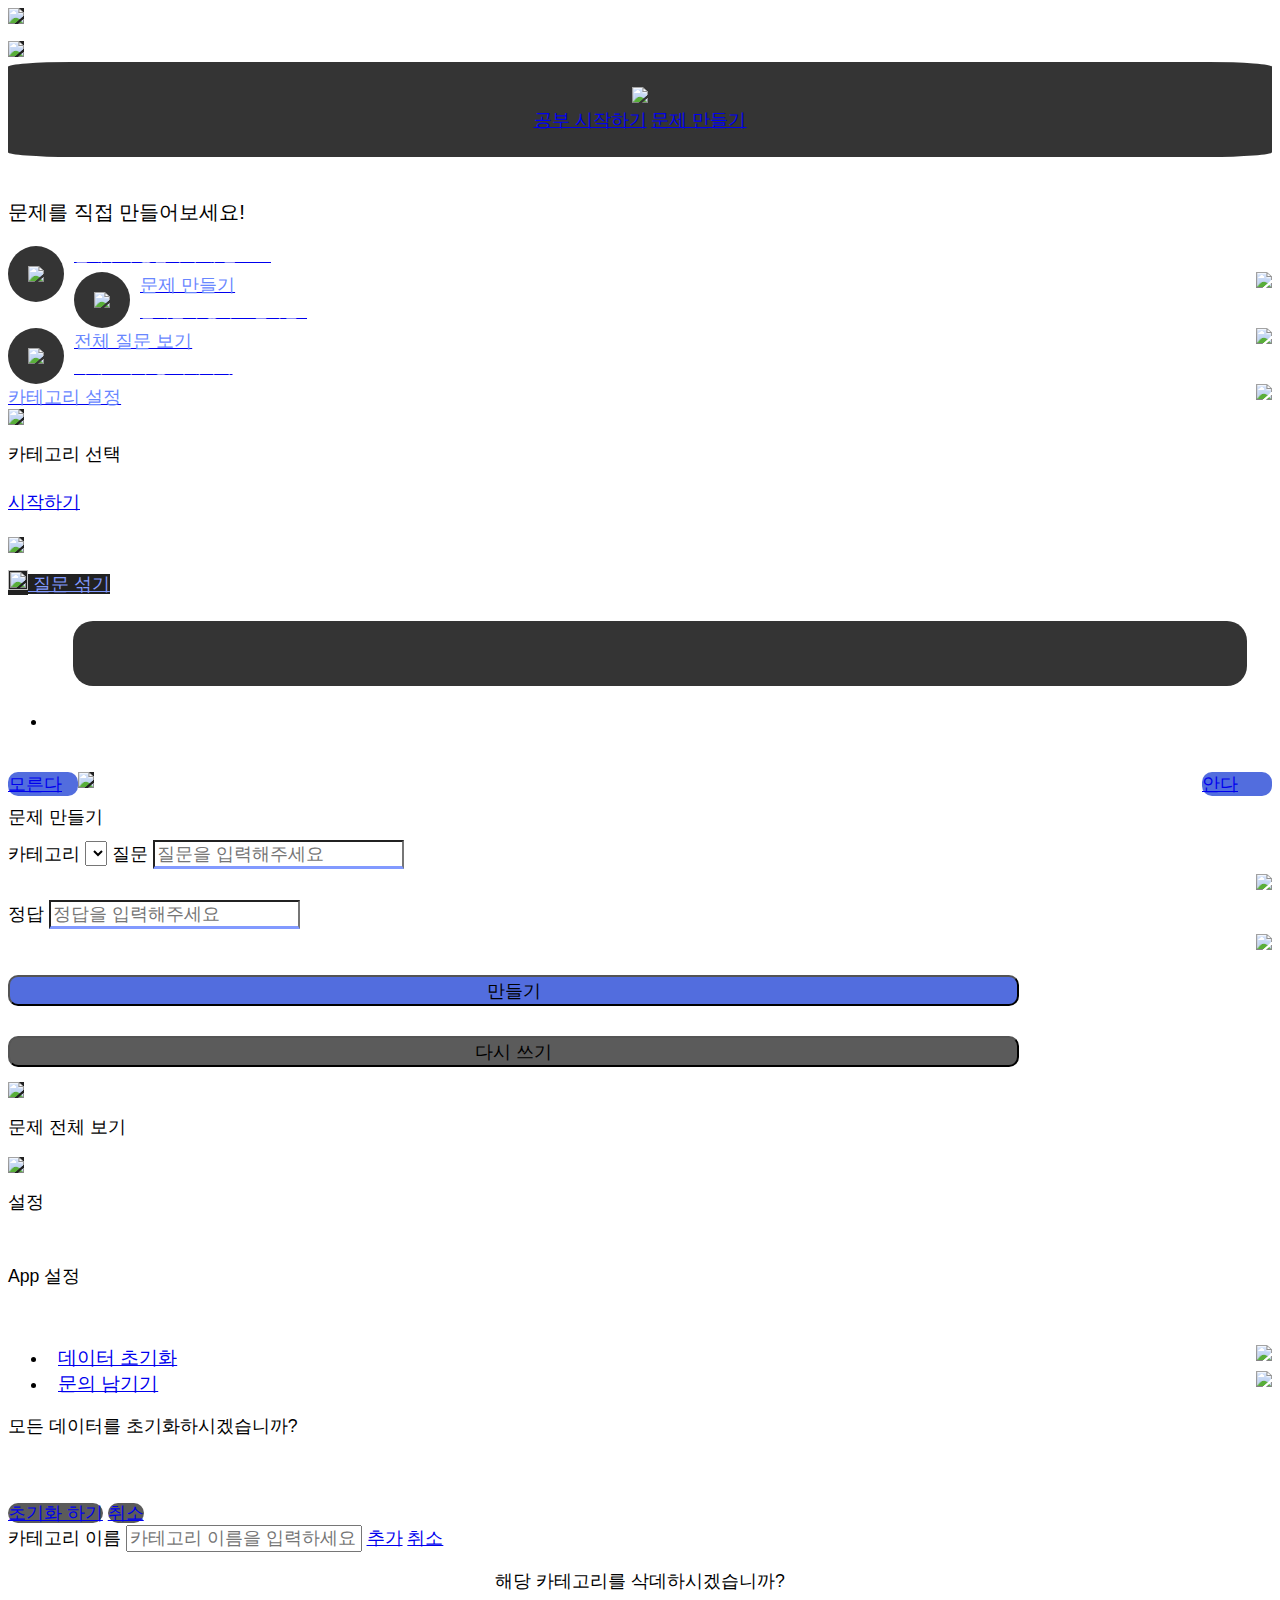
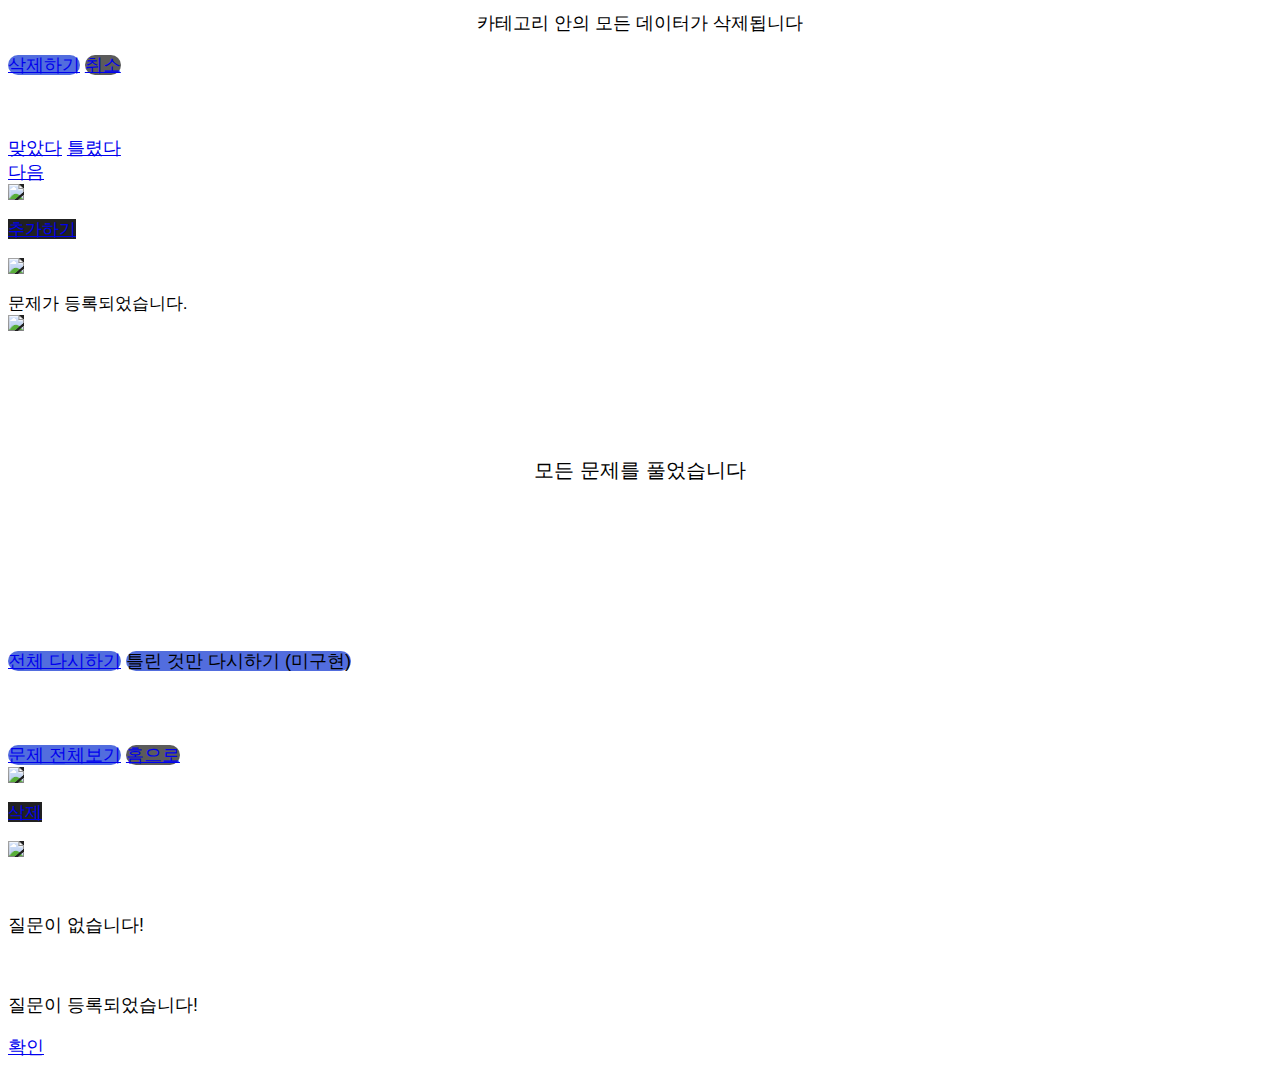
==== src/index.html @ 93b732ef "STYLE: make button in creating question fixed" ====
<!DOCTYPE html>
<html>
    <head>
        <meta charset="utf-8">
        <meta http-equiv="X-UA-Compatible" content="IE=edge">
        <meta name="viewport" content="width=device-width, initial-scale=1.0">
        <title>암기왕</title>

        <link rel="shortcut icon" href="#">
        <link rel="stylesheet" href="./css/jquery.mobile-1.4.5.css"/>
        <link rel="stylesheet" href="./css/amgiking.css">
        <script src="./js/jquery-1.11.1.min.js"></script>
        <script src="./js/jquery.mobile-1.4.5.js"></script>
        <script src="./js/amgiking_dbHandle.js"></script>
        <script>
           document.addEventListener("DOMContentLoaded", function() {
               openDB();
               init();
               initVariables();
               createQuestionTable();
               createCategoryTable();
               insertDefaultRowInCategoryTable();
               putCntToMainPage();

               $('#btn-add-question').click(function() {
                   let result = insertQuestion();
               });
               $('.to-page-study').click(function() {
                   radioCurrentCategory();
                   getQuestion();
               });
               $('.to-page-add').click(function() {
                   clearInputQuestion();
                   selectCategoryList()
                   
               });
               $('.to-page-list').click(function() {
                   getQuestionList();
               })
               $('.to-page-set-category').click(function() {
                   editCategoryList();
               })
               $('.response-answer').click(function() {
                   addAnswerToDialog(this.id);
               });
               $('.response-next').click(function() {
                   nextQuestion();
               });
               $('#shuffle').click(function() {
                   shuffleRemainQuestions();
               });
               $('.delete-databases').click(function() {
                   deleteAllDatabases();
                   createQuestionTable();
               });
               $('.show-category').click(function() {
                   radioCategoryList();
                   
               });
               $('#add-new-category').click(function() {
                   insertNewCategory();
               });
               $('#delete-category').click(function() {
                   deleteDataInCategory();
                   deleteCategory();
               });
               $('.response-right').click(function() {
                   responseRight();
                });
                $('.response-wrong').click(function() {
                    responseWrong();
               });
                $('.to-page-main').click(function() {
                    printMainPage();
               });
                $(document).on("click",".to-update-category", function() {
                    listInCategory(this.id);
               });
               $(document).on("click",".delete-question-btn", function() {
                   deleteQuestion(this.id);
                   getQuestionList();
               });
           });
        </script>
    </head>
    <body>
        <div data-role="page" id="page-main" data-theme="b">
            <div data-role="header" data-position="fixed">
                <a href="#page-main" class="header-btn to-page-main"><img class="header-btn-image" src="./img/logo_home.png"></a>
                <h1></h1>
                <a href="#page-setting" class="header-btn"><img class="header-btn-image" src="./img/icon_settings.png"></a>
            </div>
            <div data-role="content">
                <div id="main-image-box" class="main-image-box">
                    <p id="main-img-cover"><img src="./img/icon_startStudy.png"></p>
                    <div id="has-question"></div>
                    <a data-role="button" href="#page-select-category" class="show-category no-question-hidden main-btn">공부 시작하기</a>
                    <a data-role="button" href="#page-add" class="to-page-add have-question main-btn">문제 만들기</a>
                </div>
                <br>
                <div id="sub-image-box" class="no-question-hidden">
                    <p class="text-big">문제를 직접 만들어보세요!</p>
                    <a data-role="button" href="#page-add" class="to-page-add sub-btn"><span class="sub-btn-img-box"><img src="./img/icon_createQuestion_icon.png"></span><p class="text-small">문제부터 정답까지 내 손으로!</p><p class="text-blue">문제 만들기</p><img class="btn-right" src="./img/icon-next.png"></a>
                    <a data-role="button" href="#page-list" class="to-page-list sub-btn"><span class="sub-btn-img-box"><img src="./img/icon_seeAllQuestions.png"></span><p class="text-small">문제를 수정하고 싶다면?</p><p class="text-blue">전체 질문 보기</p><img class="btn-right" src="./img/icon-next.png"></a>
                    <a data-role="button" href="#page-set-category" class="to-page-set-category sub-btn"><span class="sub-btn-img-box"><img src="./img/icon_setCategory.png"></span><p class="text-small">카테고리 수정/삭제하기</p><p class="text-blue">카테고리 설정</p><img class="btn-right" src="./img/icon-next.png"></a>
                </div>
            </div>
        </div>

        <div data-role="page" id="page-select-category" data-theme="b">
            <div data-role="header" data-position="fixed">
                <a href="#page-main" class="header-btn to-page-main"><img class="header-btn-image" src="./img/logo_home.png"></a>
                <h1>카테고리 선택</h1>
            </div>
            <div data-role="content">
                <div id="radio-category" data-inset="true">
                </div>
            </div>
            <div data-role="footer" data-position="fixed">
                <h4><a id="start-study" data-role="button" href="#page-study" class="to-page-study">시작하기</a></h4>
            </div>
        </div>
        
        <div data-role="page" id="page-study" data-theme="b">
            <div data-role="header" data-position="fixed">
                <a href="#page-main" class="header-btn to-page-main"><img class="header-btn-image" src="./img/logo_home.png"></a>
                <h1 id="h1-study"></h1>
                <a href="#" id="shuffle"><img class="header-btn-image" src="./img/icon_shuffle.png"> 질문 섞기</a>
            </div>
            <div data-role="content">
                <ul data-role="listview">
                    <li class="set-question-each">
                        <div class="question-each">
                            <p class="text-small" id="study-count"></p>
                            <p class="text-big" id="study-question"></p>
                            <p class="text-small" id="answer-ratio"></p>
                        </div>
                        <p class="text-small">정확한 답을 알고 있나요?</p>
                    </li>
                </ul>
                <br>
                <div id="is-knows">
                    <a data-role="button" id="is-don-know" href="#dialog-response" class="response-answer">모른다</a>
                    <a data-role="button" id="is-know" href="#dialog-response" class="response-answer response-wrong">안다</a>
                </div>
            </div>
        </div>
        
        <div data-role="page" id="page-add" data-theme="b">
            <div data-role="header" data-position="fixed">
                <a href="#page-main" class="header-btn to-page-main"><img class="header-btn-image" src="./img/logo_home.png"></a>
                <h1>문제 만들기</h1>
            </div>
            <div data-role="content">
                <form id="form-add" onsubmit="return false">
                    <div id="form-add-upper">
                        <label for="select-add-category">카테고리</label>
                        <select id="select-category-add" class="select-category" data-native-menu="false">
                            
                        </select>
                        <label for="input-question">질문</label>
                        <input id="input-question" class="input-right" type="text" placeholder="질문을 입력해주세요"/>
                        <p id="validation-question" class="text-validation text-small">질문을 입력해주세요<img src="./img/icon_input_warning.png"></p>
                        <label for="input-answer">정답</label>
                        <input id="input-answer" class="input-right" type="text" placeholder="정답을 입력해주세요" />
                        <p id="validation-answer" class="text-validation text-small">정답을 입력해주세요<img src="./img/icon_input_warning.png"></p>
                    </div>
                    <div id="form-add-bottom" data-type="vertical">
                        <button type="button" id="btn-add-question">만들기</button>
                        <button type="reset" id="btn-reset-question">다시 쓰기</button>
                    </div>
                </form>
            </div>
        </div>
        
        <div data-role="page" id="page-list" data-theme="b">
            <div data-role="header" data-position="fixed">
                <a href="#page-main" class="header-btn to-page-main"><img class="header-btn-image" src="./img/logo_home.png"></a>
                <h1>문제 전체 보기</h1>
            </div>
            
            <div data-role="content" id="list-content">
                <p id="question-count"></p>
                <ul data-role="listview" id="list-ul" data-filter="true" data-filter-placeholder="질문 답 카테고리 검색">
                    
                </ul>
            </div>
        </div>
        
        <div data-role="page" id="page-setting" data-theme="b">
            <div data-role="header" data-position="fixed">
                <a href="#page-main" class="header-btn to-page-main"><img class="header-btn-image" src="./img/logo_home.png"></a>
                <h1>설정</h1>
            </div>
            <div data-role="content">
                <br>
                <p>App 설정</p>
                <br>
                <ul data-role="listview">
                    <li><a href="#delete-databases-check" data-role="button"><span><p class="p-inline text-normal">데이터 초기화</p><img class="btn-right" src="./img/icon-next.png"></span></a></li>
                    <li><a href="mailto:msh4287@naver.com?subject=[암기왕] 문의 제목&body=발생 시간, 상황을 자세히 얘기해주세요. 스크린샷이 있으면 문제 해결에 도움이 됩니다" data-role="button"><span><p class="p-inline text-normal">문의 남기기</p><img class="btn-right" src="./img/icon-next.png"></span></a></li>
                </ul>
            </div>
        </div>
        
        <div data-role="dialog" id="delete-databases-check" data-theme="b">
            <div data-role="content">
                <p>모든 데이터를 초기화하시겠습니까?</p>
                <p class="text-small">데이터를 초기화하면 복구할 수 없습니다.</p>
                <br>
                <a data-role="button" href="#page-setting" class="delete-databases gray-btn">초기화 하기</a>
                <a data-role="button" href="#page-setting" class="gray-btn">취소</a>
            </div>
        </div>
        
        <div data-role="dialog" id="add-category" data-theme="b">
            <div data-role="content">
                <label for="add-category-name">카테고리 이름</label>
                <input type="text" id="input-category-name" placeholder="카테고리 이름을 입력하세요">
                <a data-role="button" href="#page-set-category" id="add-new-category" class="to-page-set-category">추가</a>
                <a data-role="button" href="#page-select-category">취소</a>
            </div>
        </div>
        
        <div data-role="dialog" id="dialog-delete-category" data-theme="b">
            <div data-role="content">
                <p>해당 카테고리를 삭데하시겠습니까?</p>
                <p>카테고리 안의 모든 데이터가 삭제됩니다</p>
                <a data-role="button" href="#page-set-category" class="to-page-set-category blue-btn" id="delete-category">삭제하기</a>
                <a data-role="button" href="#page-update-category" class="gray-btn">취소</a>
            </div>
        </div>
        
        <div data-role="dialog" id="dialog-response" data-theme="b">
            <div data-role="content">
                <div class="answer">
                    
                </div>
                <div class="response-know">
                    <p class="text-small">정답을 맞췄습니까?</p>
                    <a href="#" data-role="button" class="response-next response-right">맞았다</a>
                    <a href="#" data-role="button" class="response-next response-wrong">틀렸다</a>
                </div>
                <a href="#" data-role="button" class="response-next response-don-know">다음</a>
            </div>
        </div>
        
        <div data-role="page" id="page-set-category" data-theme="b">
            <div data-role="header" data-position="fixed">
                <a href="#page-main" class="header-btn to-page-main"><img class="header-btn-image" src="./img/logo_home.png"></a>
                <h1></h1>
                <a data-role="button" href="#add-category" class="header-right-btn">추가하기</a>
            </div>
            <div data-role="content">
                <ul id="category-setting" data-role="listview" data-filter="true" data-filter-placeholder="카테고리 검색" data-inset="true">
                </ul>
            </div>
        </div>

        <div data-role="dialog" id="create-question-done" data-theme="b">
            <div data-role="header" data-position="fixed">
                <a href="#page-main" class="header-btn to-page-main"><img class="header-btn-image" src="./img/logo_home.png"></a>
                <h1></h1>
            </div>
            <div data-role="content">
                문제가 등록되었습니다.
            </div>
        </div>

        <div data-role="page" id="page-response-done" data-theme="b">
            <div data-role="header" data-position="fixed">
                <a href="#page-main" class="header-btn to-page-main"><img class="header-btn-image" src="./img/logo_home.png"></a>
                <h1></h1>
            </div>
            <div class="page-content" data-role="content">
                <div id="done-main">
                    <p id="done-main-text" class="text-big">모든 문제를 풀었습니다</p>
                </div>
                <div id="done-sub">
                    <p class="text-small">다시 도전해보시겠어요?</p>
                    <a href="#page-study" data-role="button" class="blue-btn to-page-study">전체 다시하기</a>
                    <a data-role="button" class="blue-btn">틀린 것만 다시하기 (미구현)</a>
                </div>
                <div id="done-footer">
                    <a href="#page-list" data-role="button" class="blue-btn to-page-list">문제 전체보기</a>
                    <a href="#page-main" data-role="button" class="gray-btn to-page-main">홈으로</a>
                </div>
            </div>
        </div>

        <div data-role="page" id="page-update-category" data-theme="b">
            <div data-role="header" data-position="fixed">
                <a href="#page-set-category" class="header-btn to-page-main"><img class="header-btn-image to-page-set-category" src="./img/icon-back.png"></a>
                <h1 id="title-category-id"></h1>
                <a data-role="button" href="#dialog-delete-category" class="header-right-btn">삭제</a>
            </div>
            <div data-role="content">
                <ul id="list-in-category" data-role="listview" data-filter="true" data-filter-placeholder="문제 검색" data-inset="true">
                </ul>
            </div>
        </div>

        <div data-role="dialog" id="no-question-in-category" data-theme="b">
            <div data-role="header" data-position="fixed">
                <a href="#page-select-category" class="header-btn show-category"><img class="header-btn-image to-page-set-category" src="./img/icon-back.png"></a>
                <h1></h1>
            </div>
            <div data-role="content">
                <br>
                <p>질문이 없습니다!</p>
            </div>
        </div>

        <div data-role="dialog" id="page-success-create" data-theme="b">
            <div data-role="content">
                <br>
                <p>질문이 등록되었습니다!</p>
                <a data-role="button" href="#page-add" class="to-page-add">확인</a>
            </div>
        </div>
        <script src="cordova.js"></script>
    </body>
    </html>
---- src/css/amgiking.css ----
/* font */
@import url('./fonts.css');
* {
    font-family: 'Noto Sans KR', sans-serif;
    font-size: 1.02em;
    font-weight: 300!important;
}

* {
    text-shadow: none!important;
}

/* fine-tuning */
.ui-header-fixed.ui-fixed-hidden {
    top: -1px;
}

.ui-page-theme-b .ui-btn {
    box-shadow: none;
    border: none!important;
}

.blue-btn {
    background-color: #526DDE!important;
    border-radius: 12px!important;
}
.gray-btn {
    background-color: #5b5b5b!important;
    border-radius: 12px!important;
}

/* main-page */
.ui-mobile .ui-page {
    height: 90%;
}
    /* header */
.ui-page-theme-b, .ui-page-theme-b .ui-bar-inherit {
    padding-top: 1px;
    background-color: #212121;
    border: none;
}
.ui-content {
    height: 90%;
    margin-top: 20px;
}

#main-img-cover {
    text-align: center;
}

#has-question {
    text-align: center;
}

.header-btn {
    margin: 0;
    padding: 0;
    border: none;
    height: 50%;
}
.header-right-btn {
    background-color: #212121!important;
    font-size: 1em!important;
    padding: 0;
}
.header-btn-image {
    background-color:#212121;
    padding: 0px;
    height: 100%;
}
.p-inline {
    display: inline!important;
}

.ui-header .ui-btn-left, .ui-header .ui-btn-right,
.ui-header-fixed.ui-fixed-hidden .ui-btn-left,
.ui-header-fixed.ui-fixed-hidden .ui-btn-right {
    margin-top: 20px;
}

.ui-corner-all > .ui-header:first-child {
    top: 0;
    bottom: 0;
}

.ui-header .ui-btn-left {
    margin-top: 20px;
    margin-left: 16px;
}

.ui-header .ui-btn-right {
    margin-top: 20px;
    margin-right: 16px;
}

div#main-image-box {
    text-align: center;
    background-color: #343434;
    border-radius: 5%;
    padding: 25px;
    height: 35%;
}

p#main-img-cover {
    margin: 0;
}

div#sub-image-box {
    height: 35%;
    width: 100%;
}

.sub-btn {
    padding-left: 0px;
}

.sub-btn-img-box {
    float: left;
    height: 55px;
    position: relative;
    margin-right: 10px;
}
.sub-btn-img-box img{
    position: absolute;
    left: 50%;
    top: 50%;
    transform: translate(-50%, -50%);
}

.ui-page-theme-b .ui-btn.main-btn {
    margin: 15px auto;
    background-color: #526DDE;
    border: none;
    border-radius: 12px;
    width: 250px;
}
.ui-page-theme-b .ui-btn.sub-btn {
    background-color: #212121;
    border: none;
    box-shadow:none;
    text-align: left;
    width: 100%;
}

.sub-btn-img-box {
    display:inline-block;
    height: 56px;
    width: 56px;
    background-color: #343434;
    border-radius: 100%;
}

.text-small {
    font-size:0.85em;
    font-weight: 100!important;
    color: rgba(255,255,255,0.7);
    margin : 5px 0px;
}

.text-blue {
    display: inline;
    color: #6886FF;
    margin-top: 5px;
    font-weight: 400!important;
}

.text-big {
    font-size: 1.15em!important;
    font-weight: 400!important;
}


.text-normal {
    font-size: 1em!important;
    font-weight: 300!important;
}

.text-underline {
    text-decoration: underline;
    text-underline-position: under;
}

.btn-right {
    float: right;
}

.round-box {
    margin: 10px auto!important;
    border-radius: 30px!important;
}

@media screen and (max-width: 359px) {
    #main-img-cover img{
        max-height: 80px;
    }
    .ui-page-theme-b .ui-btn.main-btn {
        max-width: 150px;
    }
}

/* page page-select-category */
div#page-select-category.ui-page-theme-b .ui-btn#start-study{
    border-radius: 10px;
    background-color: #526DDE!important;
    width: 70%;
    margin: 0 auto;
    line-height: 1.5em;
    font-size: 1em;
}

/* page start-study */
#shuffle {
    color: #829aff;
    background-color: #212121;
    padding:0;
    border: none;
    box-shadow: none;
}
#shuffle img {
    width:20px;
}
#is-knows a{
    background-color: #526DDE;
    width: 70px;
    border-radius: 10px;
}
#is-knows a:first-child {
    float: left;
}
#is-knows a:last-child {
    float: right;
}
.ui-fixed-hidden {
    position: fixed;
}
.set-question-each p{
    text-align: center;
}
.question-each {
    padding: 15px;
    background-color: #343434;
    border-radius: 20px;
    margin: 25px;
}
.question-each p#study-question{
    margin: 35px 0;
}

/* dialog dialog-response */
#dialog-response p {
    text-align: center;
    margin: 20px 0;
}
#dialog-response .answer p {
    margin: 50px 0;
}
#dialog-response.ui-page-theme-b .ui-btn {
    background-color: #526DDE!important;
    border-radius: 10px;
    margin: 10px auto;
    width: 150px;
}

/* page page-response-done */
#page-response-done.ui-page-theme-b .page-content .ui-btn {
    width: 70%;
    margin: 15px auto;
}
#page-response-done p {
    text-align: center;
}
#done-main {
    margin: 50px 0;
    padding: 50px 0;
}
@media screen and (min-height: 800px) {
    #done-sub {
        margin: 70px 0;
    }
}

/* pageadd-page */
form#form-add {
    height: 80%;
}
div#form-add-upper {
    height:100%;
}
button#btn-add-question, button#btn-reset-question {
    border-radius: 10px;
    width: 80%;
    margin: 15px auto;
}
@media screen and (max-height:414px) {
    button#btn-add-question {
        left: 10px;
    }
}

button#btn-add-question {
    background-color: #526DDE;
}
button#btn-reset-question {
    background-color: #5B5B5B;
}
    /* input box */
.ui-page-theme-b .ui-body-inherit {
    background-color: rgba(0,0,0,0);
    border: none;
    box-shadow: none;
}
.ui-input-text input {
    border-radius:0;
}
.hidden {
    visibility: hidden;
}
.show {
    visibility: unset;
    color: #ff6262;
}
.input-wrong {
    border-bottom: solid #ff6262!important;
}
.input-right {
    border-bottom: solid #829aff!important;
}
.ui-select .ui-btn, .ui-page-theme-b .ui-btn:hover{
    border-radius: 0;
    background: none;
    border-bottom: solid 0.5px rgba(255,255,255,0.12);
}
.ui-select .ui-btn >span {
    color: rgba(255,255,255,0.5);
}
.text-validation img {
    float: right;
}

/* select active box */
.ui-selectmenu .ui-selectmenu-list {
    background-color:#343434;
}
.ui-selectmenu .ui-selectmenu-list >li >a {
    color: white;
}

/* page page-list */

/* page page-set-category */
ul>li>a::after{
    content: none!important;
}

/* page all questions */
#list-ul >li >a{
    margin: 15px;
    background-color: #343434;
    border-radius: 20px;
}
#list-ul >li >a::after{
    content: none;
}
#list-ul .listdivider {
    padding-bottom: 0px;
}
.hide-absolute {
    position: absolute;
    top: -5000px;
    left: -5000px;
}
.delete-question-btn {
    background-color: #526DDE;
    border-radius: 5px;
    border: none;
}
.delete-question-btn a {
    color: white;
    font-weight: 100!important;
    font-size: 0.9em;
}

/* page page-setting */
div#page-setting ul>li>a {
    background-color: rgba(0,0,0,0);
    margin: 10px;
}

/* dialog dialog-delete-category */
#dialog-delete-category p{
    text-align: center;
}
#dialog-delete-category .ui-btn{
    margin:10px 30px;
}
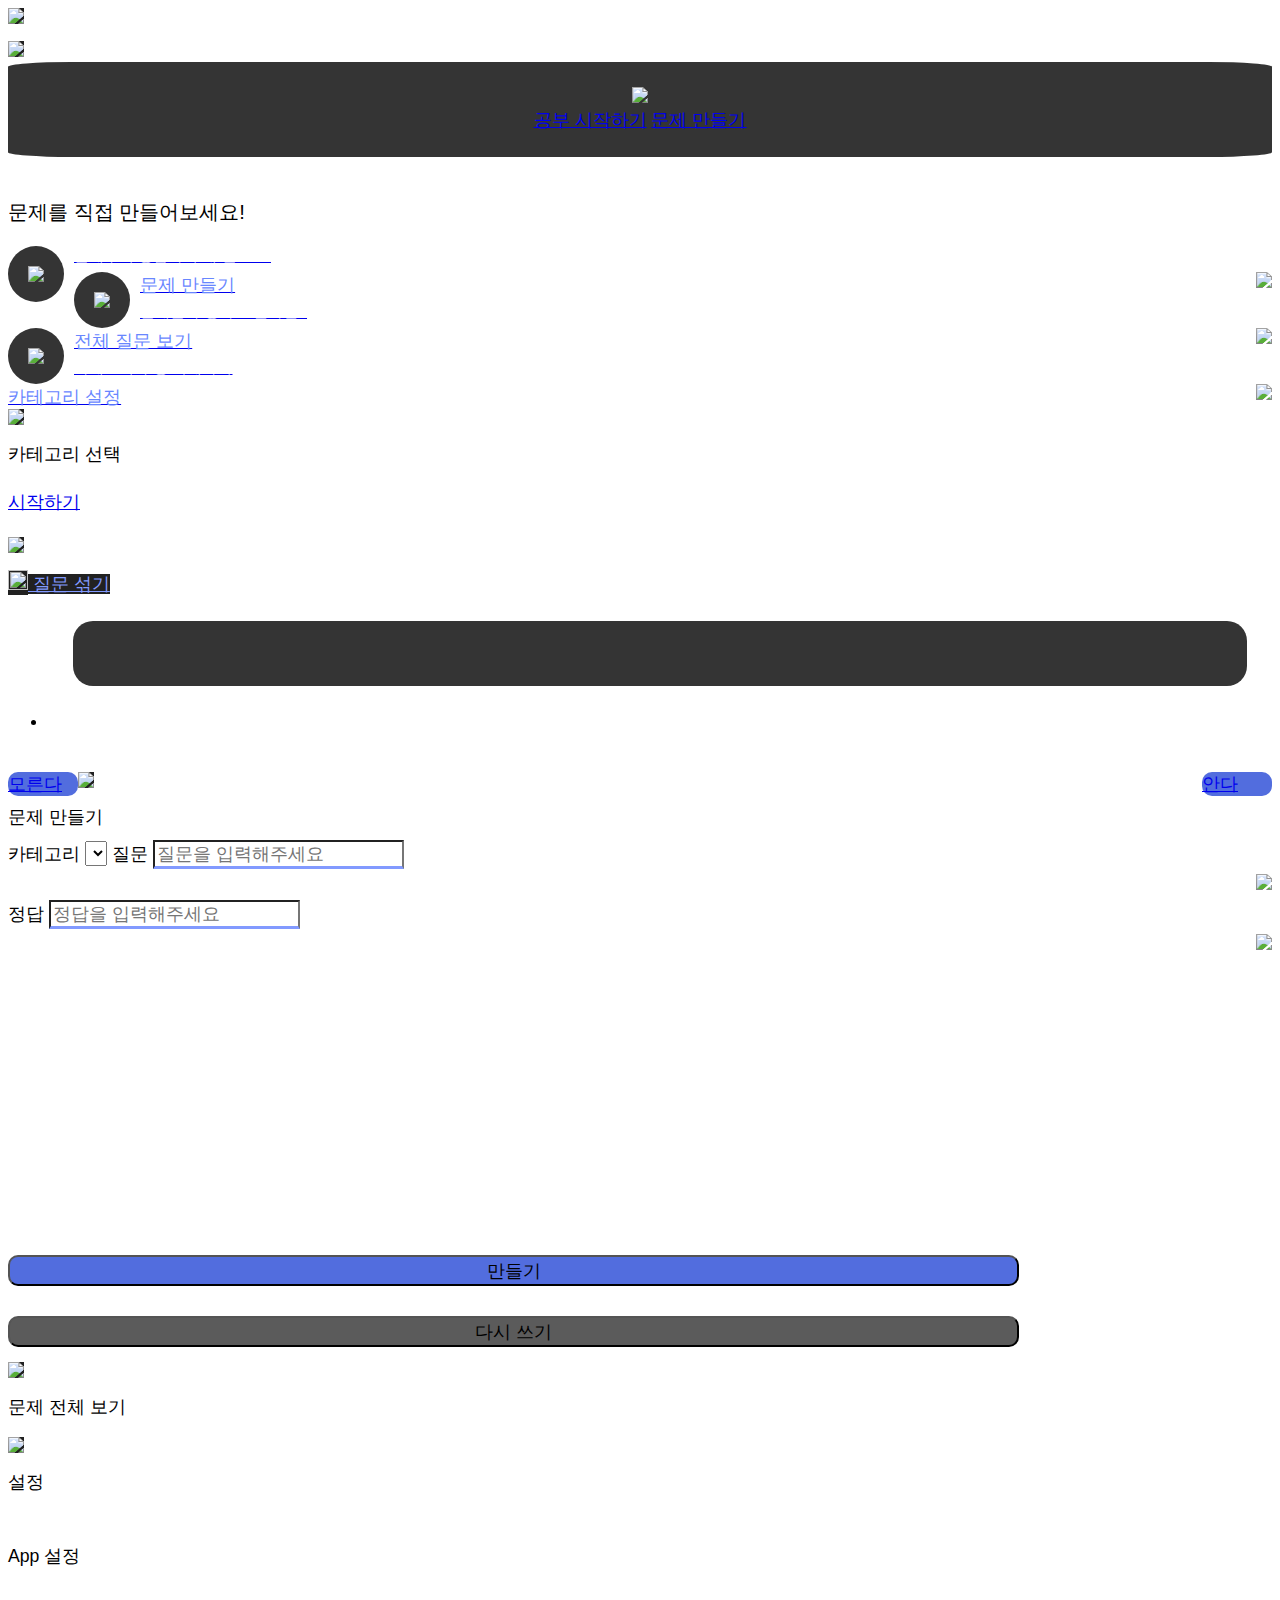
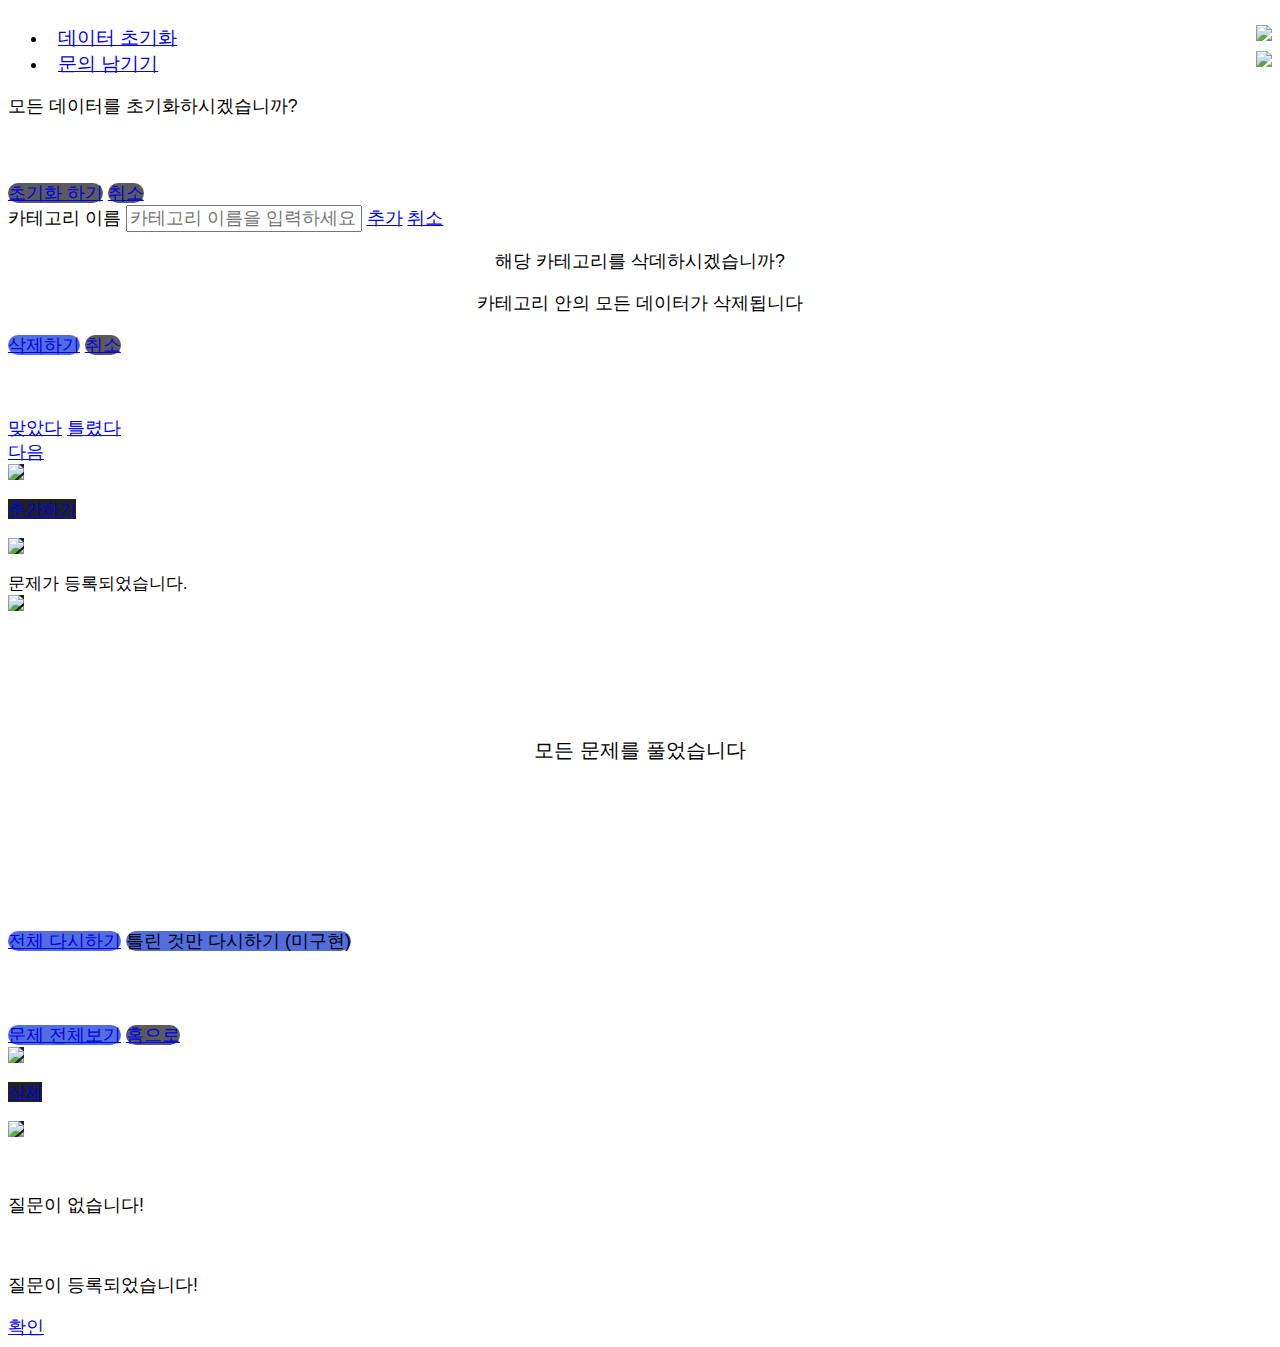
==== commit 9edd5892: "FIX: jquery 1.12.4.min -> 1.12.4" ====
--- a/src/index.html
+++ b/src/index.html
@@ -9,7 +9,9 @@
         <link rel="shortcut icon" href="#">
         <link rel="stylesheet" href="./css/jquery.mobile-1.4.5.css"/>
         <link rel="stylesheet" href="./css/amgiking.css">
-        <script src="./js/jquery-1.11.1.min.js"></script>
+        <!-- <script src="./js/jquery-1.12.4.min.js"></script> -->
+        <script src="./js/jquery-1.12.4.js"></script>
+        <!-- <script src="./js/jquery-2.2.4.js"></script> -->
         <script src="./js/jquery.mobile-1.4.5.js"></script>
         <script src="./js/amgiking_dbHandle.js"></script>
         <script>
@@ -140,8 +142,8 @@
                 </ul>
                 <br>
                 <div id="is-knows">
-                    <a data-role="button" id="is-don-know" href="#dialog-response" class="response-answer">모른다</a>
-                    <a data-role="button" id="is-know" href="#dialog-response" class="response-answer response-wrong">안다</a>
+                    <a data-role="button" id="is-don-know" href="#dialog-response" class="response-answer response-wrong">모른다</a>
+                    <a data-role="button" id="is-know" href="#dialog-response" class="response-answer">안다</a>
                 </div>
             </div>
         </div>
--- a/src/css/amgiking.css
+++ b/src/css/amgiking.css
@@ -245,6 +245,11 @@
 .question-each p#study-question{
     margin: 35px 0;
 }
+#study-question {
+    overflow: visible;
+    word-break: break-all;
+    white-space: break-spaces;
+}
 
 /* dialog dialog-response */
 #dialog-response p {
@@ -285,16 +290,12 @@
 }
 div#form-add-upper {
     height:100%;
+    min-height: 400px;
 }
 button#btn-add-question, button#btn-reset-question {
     border-radius: 10px;
     width: 80%;
     margin: 15px auto;
-}
-@media screen and (max-height:414px) {
-    button#btn-add-question {
-        left: 10px;
-    }
 }
 
 button#btn-add-question {
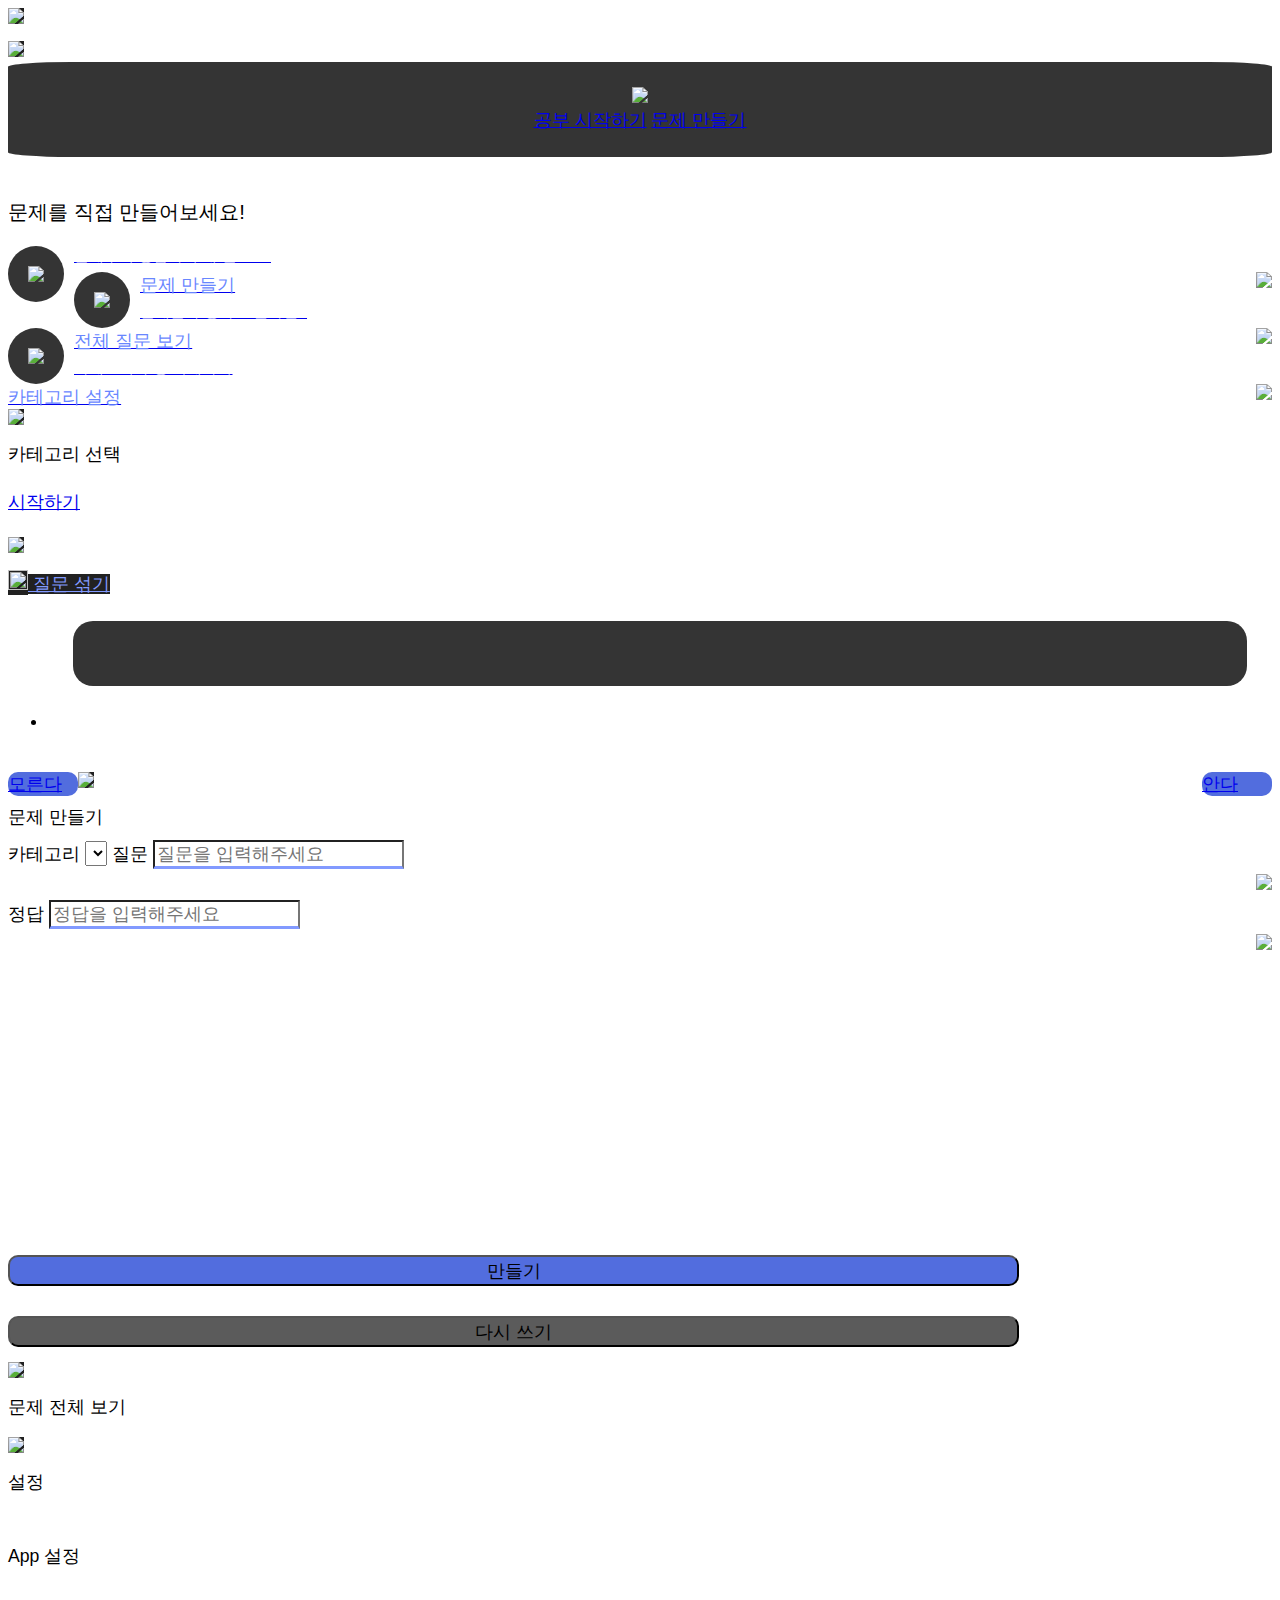
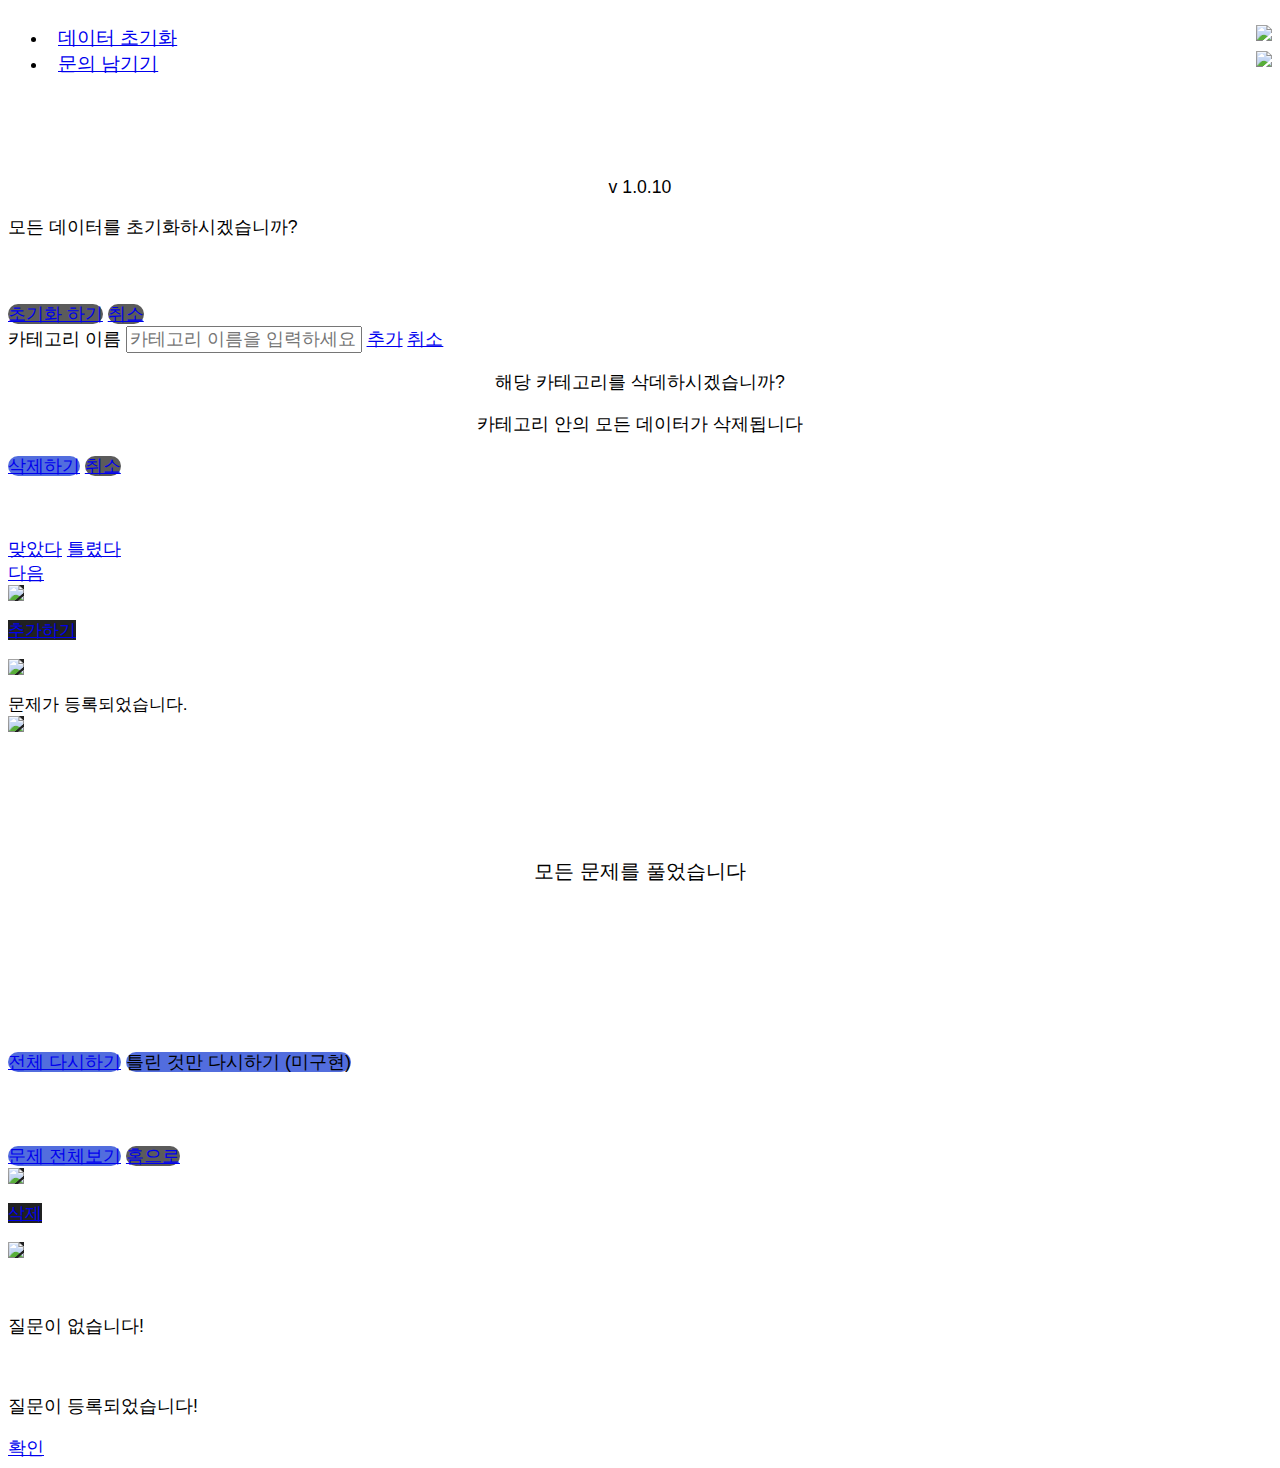
==== commit c66090b4: "FEAT: show version added & height size auto" ====
--- a/src/index.html
+++ b/src/index.html
@@ -9,9 +9,7 @@
         <link rel="shortcut icon" href="#">
         <link rel="stylesheet" href="./css/jquery.mobile-1.4.5.css"/>
         <link rel="stylesheet" href="./css/amgiking.css">
-        <!-- <script src="./js/jquery-1.12.4.min.js"></script> -->
-        <script src="./js/jquery-1.12.4.js"></script>
-        <!-- <script src="./js/jquery-2.2.4.js"></script> -->
+        <script src="https://ajax.googleapis.com/ajax/libs/jquery/2.2.4/jquery.min.js"></script>
         <script src="./js/jquery.mobile-1.4.5.js"></script>
         <script src="./js/amgiking_dbHandle.js"></script>
         <script>
@@ -23,23 +21,29 @@
                createCategoryTable();
                insertDefaultRowInCategoryTable();
                putCntToMainPage();
-
+               
                $('#btn-add-question').click(function() {
                    let result = insertQuestion();
-               });
-               $('.to-page-study').click(function() {
-                   radioCurrentCategory();
-                   getQuestion();
-               });
-               $('.to-page-add').click(function() {
-                   clearInputQuestion();
-                   selectCategoryList()
-                   
+                });
+                $('.to-page-study').click(function() {
+                    radioCurrentCategory();
+                    getQuestion();
+                });
+                $('.to-page-add').click(function() {
+                    clearInputQuestion();
+                    selectCategoryList()
+                    
                });
                $('.to-page-list').click(function() {
                    getQuestionList();
-               })
-               $('.to-page-set-category').click(function() {
+                })
+                $('#add-new-category').click(function() {
+                    insertNewCategory();
+                });
+                $('.to-add-category').click(function() {
+                    clearInputCategory();
+                })
+                $('.to-page-set-category').click(function() {
                    editCategoryList();
                })
                $('.response-answer').click(function() {
@@ -58,9 +62,6 @@
                $('.show-category').click(function() {
                    radioCategoryList();
                    
-               });
-               $('#add-new-category').click(function() {
-                   insertNewCategory();
                });
                $('#delete-category').click(function() {
                    deleteDataInCategory();
@@ -200,8 +201,11 @@
                 <br>
                 <ul data-role="listview">
                     <li><a href="#delete-databases-check" data-role="button"><span><p class="p-inline text-normal">데이터 초기화</p><img class="btn-right" src="./img/icon-next.png"></span></a></li>
-                    <li><a href="mailto:msh4287@naver.com?subject=[암기왕] 문의 제목&body=발생 시간, 상황을 자세히 얘기해주세요. 스크린샷이 있으면 문제 해결에 도움이 됩니다" data-role="button"><span><p class="p-inline text-normal">문의 남기기</p><img class="btn-right" src="./img/icon-next.png"></span></a></li>
-                </ul>
+                    <li><a href="mailto:msh4287@naver.com?subject=[암기왕] 문의 제목&body=발생 시간, 상황을 자세히 얘기해주세요. 스크린샷이 있으면 문제 해결에 도움이 됩니다"><span><p class="p-inline text-normal">문의 남기기</p><img class="btn-right" src="./img/icon-next.png"></a></li>
+                </ul>
+                <p id="version">
+                    v 1.0.10
+                </p>
             </div>
         </div>
         
@@ -220,7 +224,7 @@
                 <label for="add-category-name">카테고리 이름</label>
                 <input type="text" id="input-category-name" placeholder="카테고리 이름을 입력하세요">
                 <a data-role="button" href="#page-set-category" id="add-new-category" class="to-page-set-category">추가</a>
-                <a data-role="button" href="#page-select-category">취소</a>
+                <a data-role="button" href="#page-set-category">취소</a>
             </div>
         </div>
         
@@ -251,7 +255,7 @@
             <div data-role="header" data-position="fixed">
                 <a href="#page-main" class="header-btn to-page-main"><img class="header-btn-image" src="./img/logo_home.png"></a>
                 <h1></h1>
-                <a data-role="button" href="#add-category" class="header-right-btn">추가하기</a>
+                <a data-role="button" id="to-add-category" href="#add-category" class="header-right-btn">추가하기</a>
             </div>
             <div data-role="content">
                 <ul id="category-setting" data-role="listview" data-filter="true" data-filter-placeholder="카테고리 검색" data-inset="true">
--- a/src/css/amgiking.css
+++ b/src/css/amgiking.css
@@ -31,7 +31,7 @@
 
 /* main-page */
 .ui-mobile .ui-page {
-    height: 90%;
+    height: auto;
 }
     /* header */
 .ui-page-theme-b, .ui-page-theme-b .ui-bar-inherit {
@@ -40,7 +40,7 @@
     border: none;
 }
 .ui-content {
-    height: 90%;
+    height: auto;
     margin-top: 20px;
 }
 
@@ -127,13 +127,14 @@
     transform: translate(-50%, -50%);
 }
 
-.ui-page-theme-b .ui-btn.main-btn {
+.ui-page-theme-b .ui-btn.main-btn, .ui-page-theme-b .ui-btn.main-btn:active, .ui-page-theme-b .ui-btn.main-btn:visited, .ui-page-theme-b .ui-btn.main-btn:hover {
     margin: 15px auto;
     background-color: #526DDE;
     border: none;
     border-radius: 12px;
     width: 250px;
 }
+
 .ui-page-theme-b .ui-btn.sub-btn {
     background-color: #212121;
     border: none;
@@ -257,7 +258,8 @@
     margin: 20px 0;
 }
 #dialog-response .answer p {
-    margin: 50px 0;
+    margin: 50px 20px;
+    word-break: break-word;
 }
 #dialog-response.ui-page-theme-b .ui-btn {
     background-color: #526DDE!important;
@@ -386,6 +388,10 @@
     background-color: rgba(0,0,0,0);
     margin: 10px;
 }
+#version {
+    margin-top: 100px;
+    text-align: center;
+}
 
 /* dialog dialog-delete-category */
 #dialog-delete-category p{
@@ -393,4 +399,4 @@
 }
 #dialog-delete-category .ui-btn{
     margin:10px 30px;
-}+}
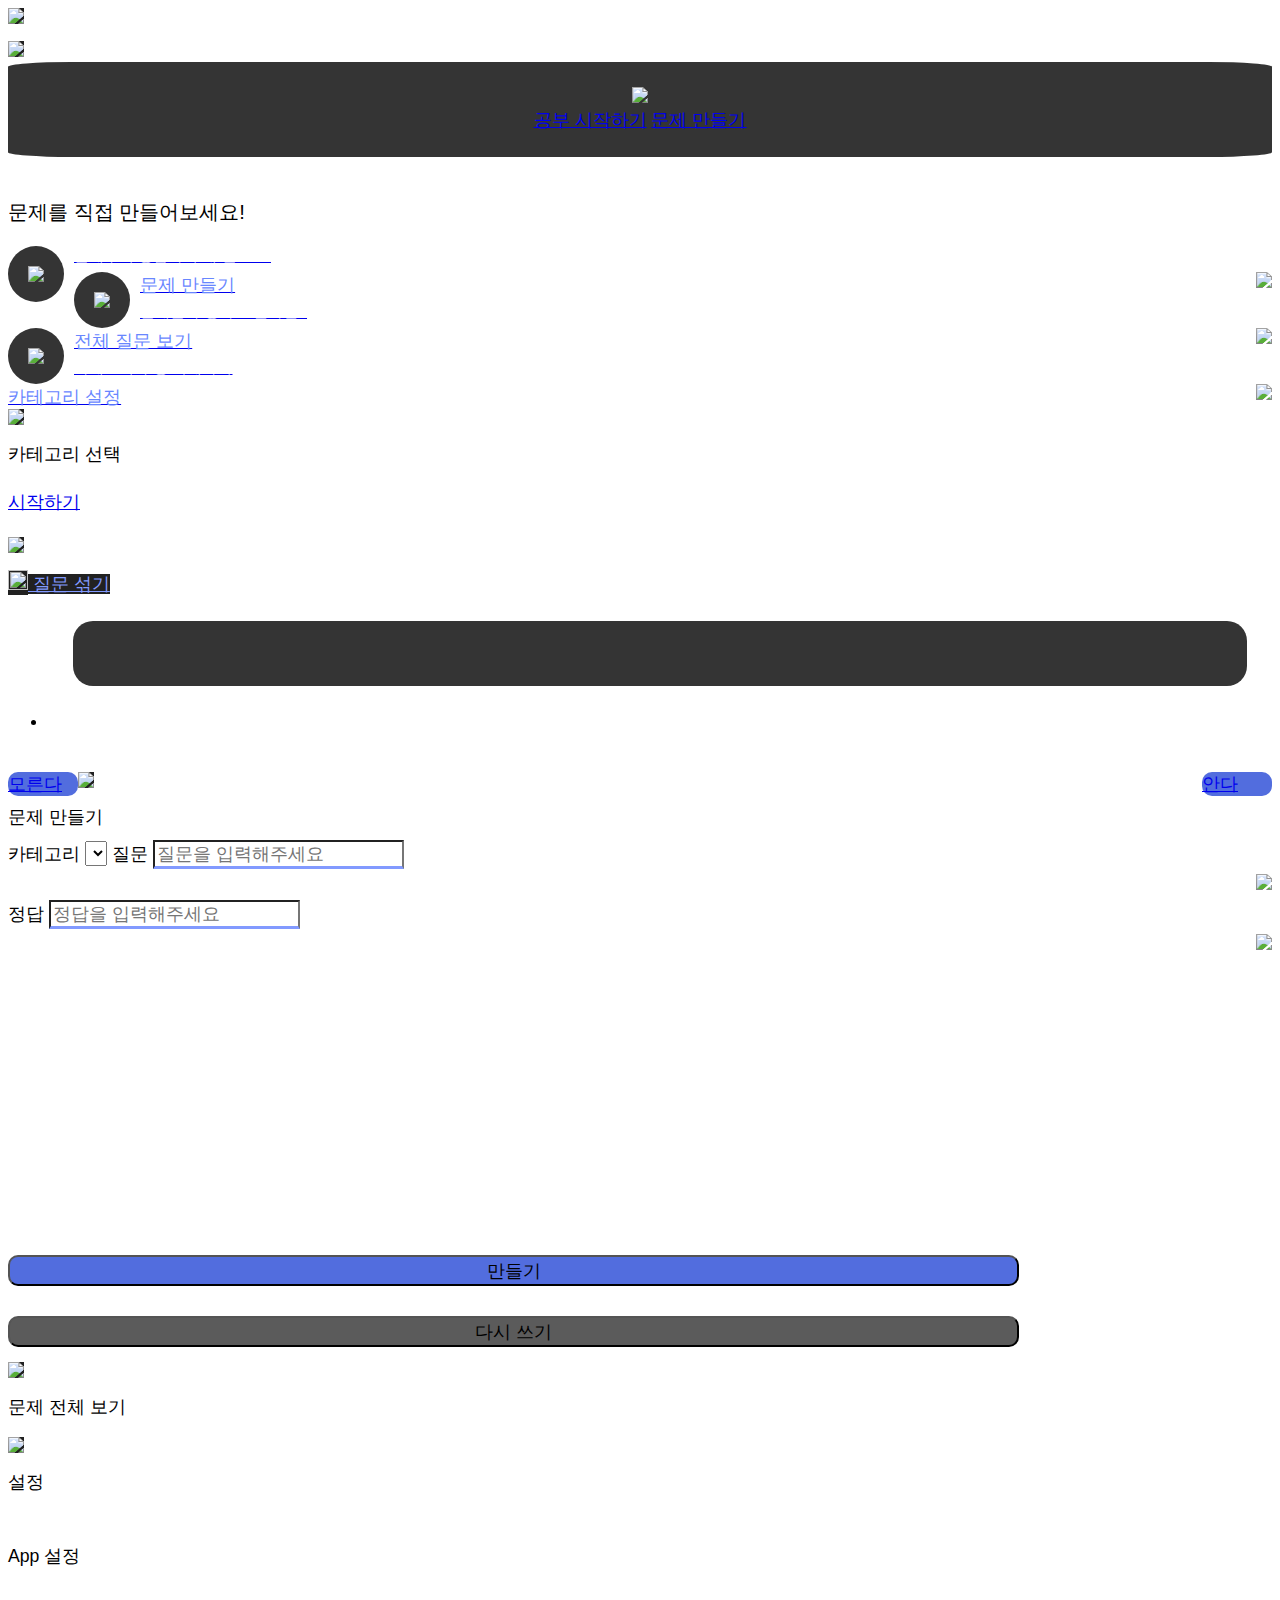
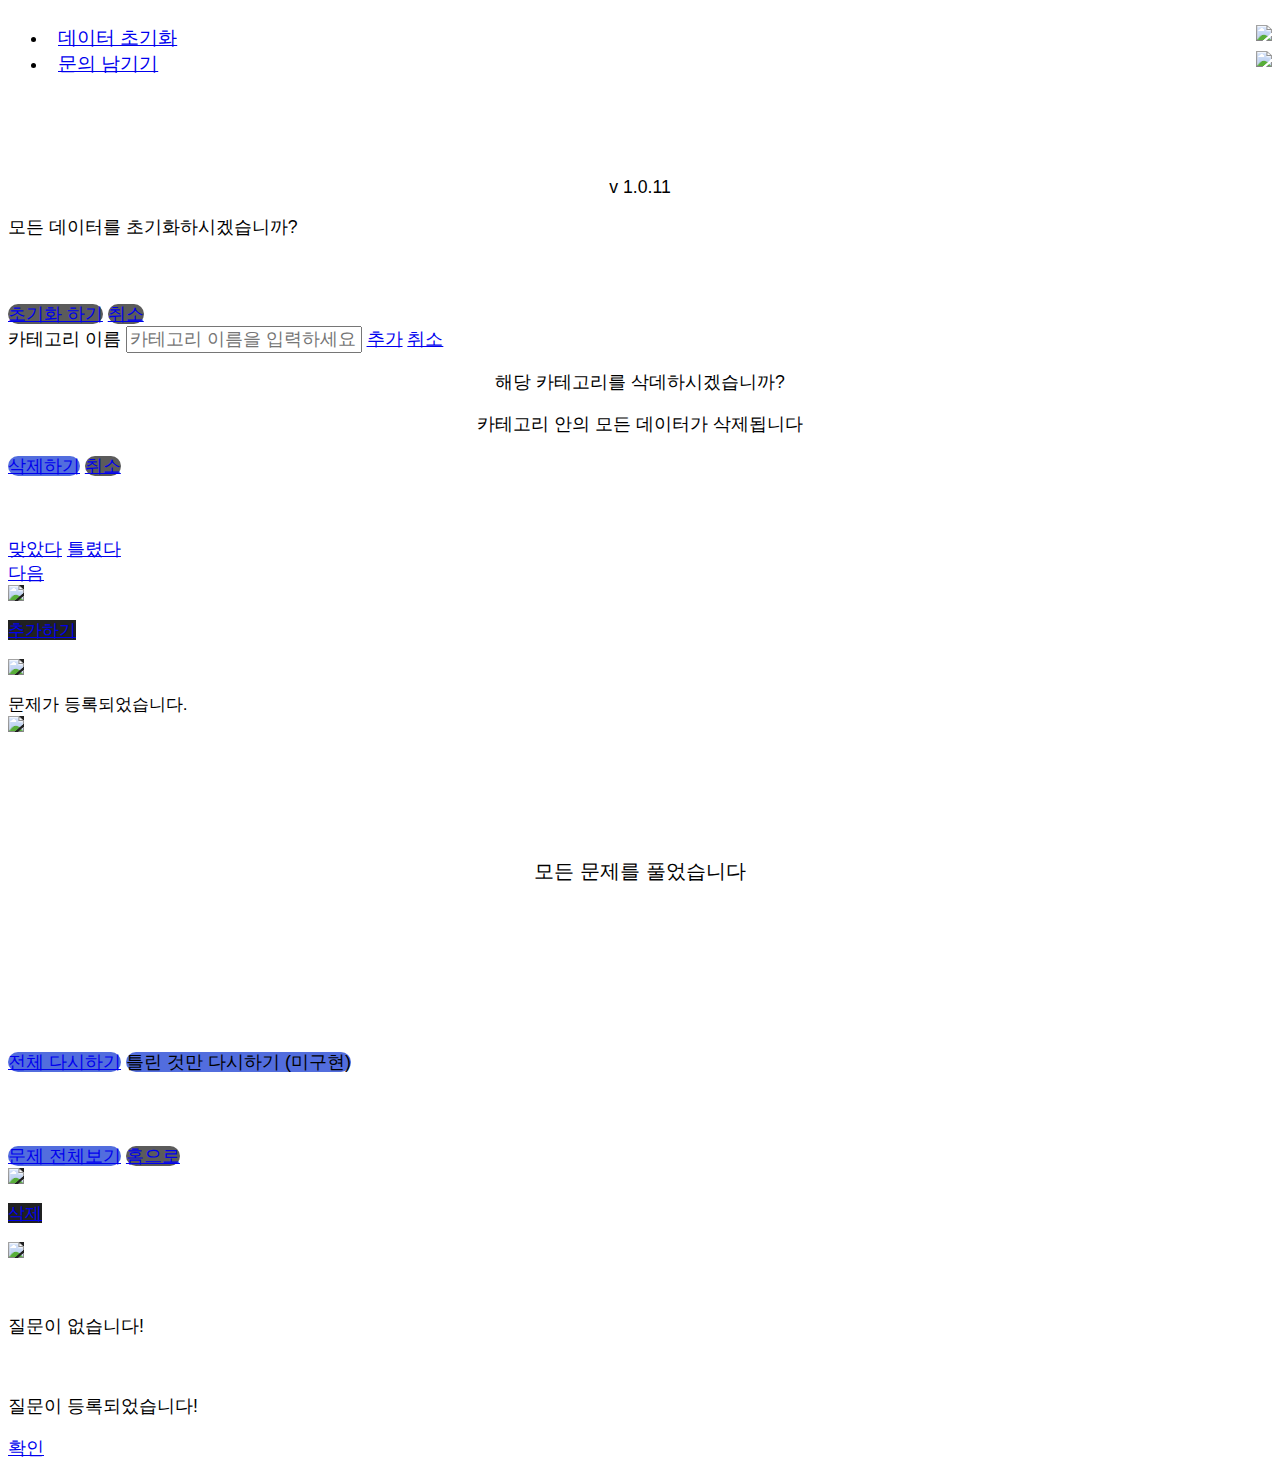
==== commit baf69d8b: "FEAT: show version added #17 & height size auto" ====
--- a/src/index.html
+++ b/src/index.html
@@ -204,7 +204,7 @@
                     <li><a href="mailto:msh4287@naver.com?subject=[암기왕] 문의 제목&body=발생 시간, 상황을 자세히 얘기해주세요. 스크린샷이 있으면 문제 해결에 도움이 됩니다"><span><p class="p-inline text-normal">문의 남기기</p><img class="btn-right" src="./img/icon-next.png"></a></li>
                 </ul>
                 <p id="version">
-                    v 1.0.10
+                    v 1.0.11
                 </p>
             </div>
         </div>
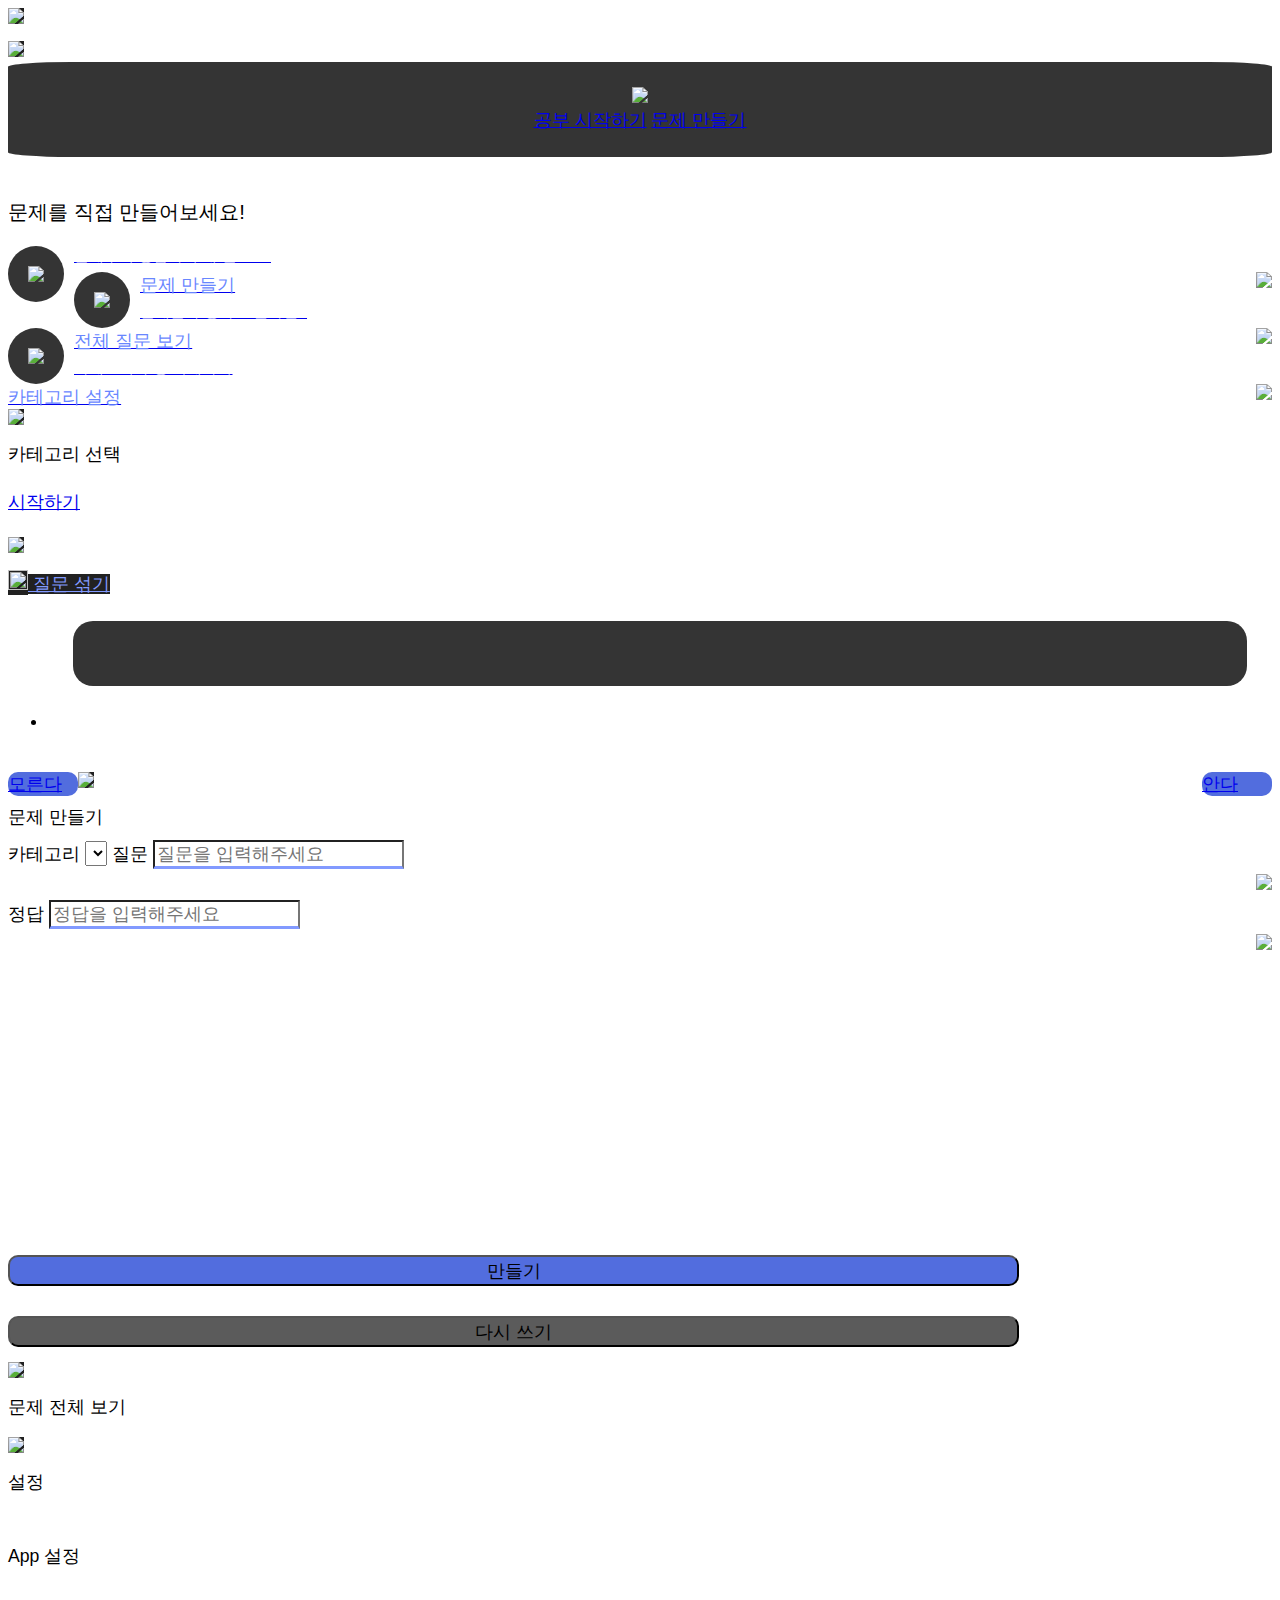
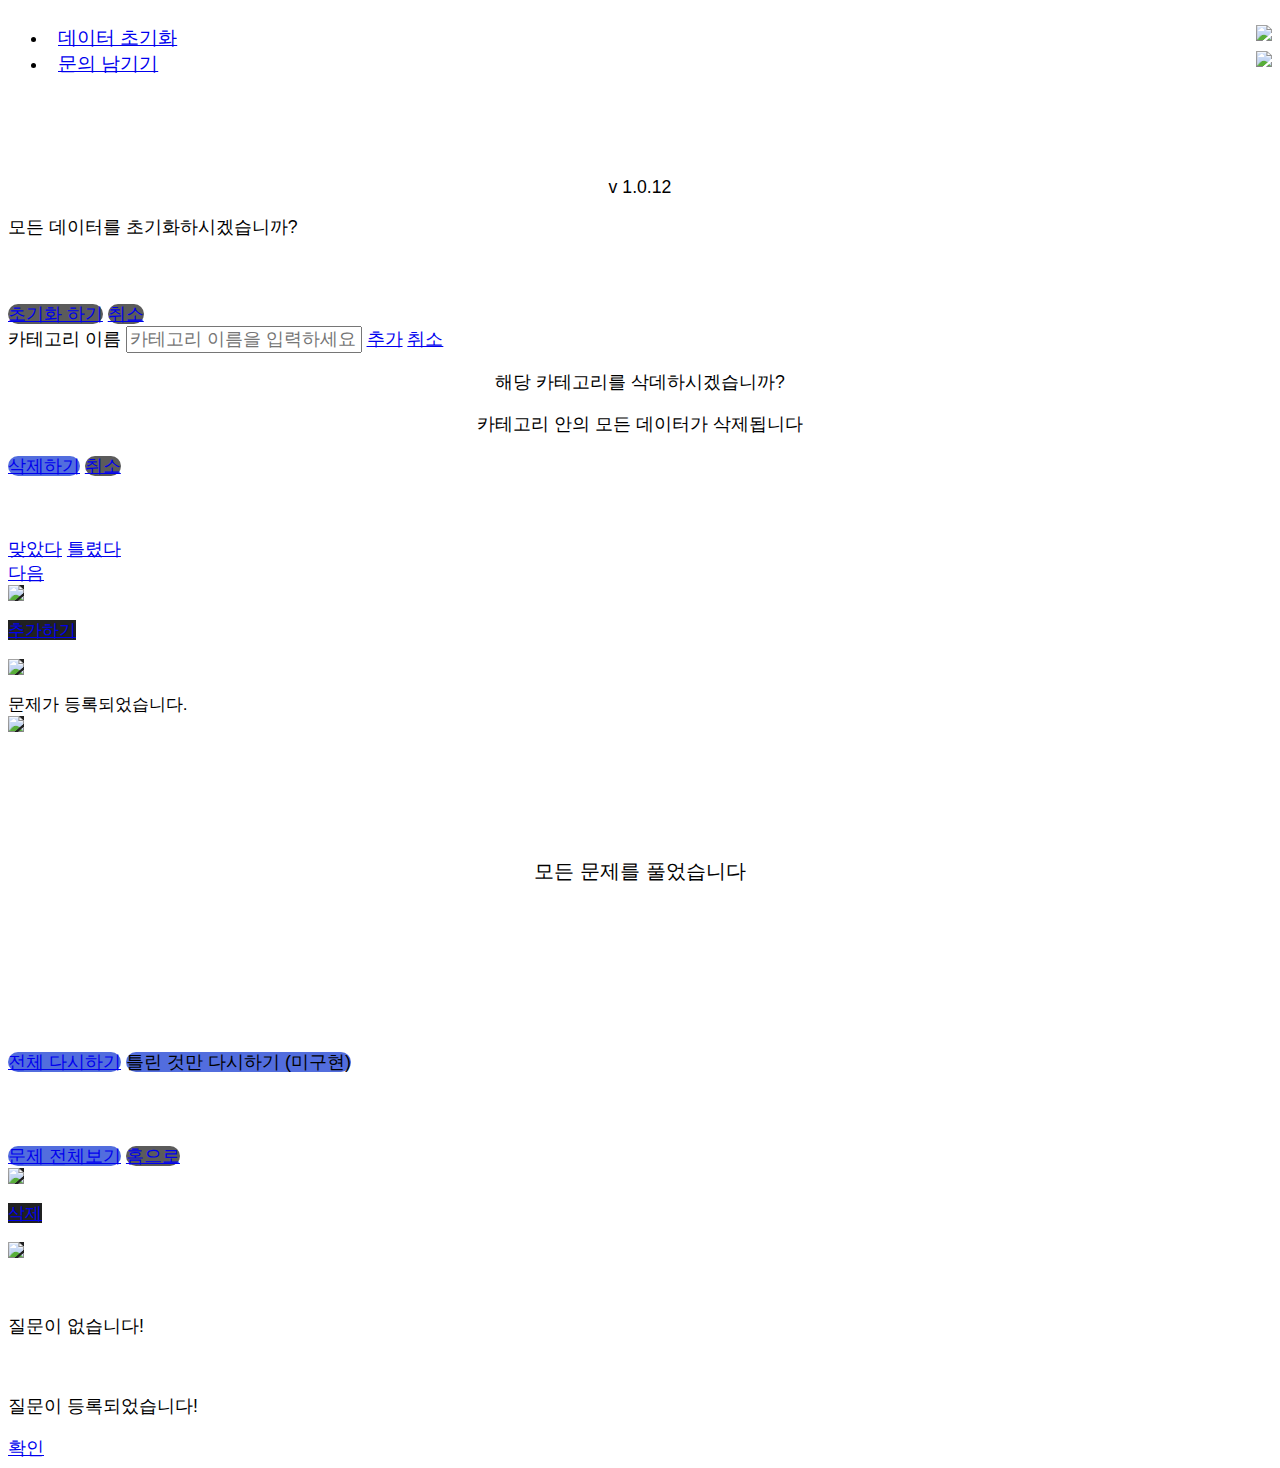
==== commit 96cef0c4: "FIX: unused fonts deleted" ====
--- a/src/index.html
+++ b/src/index.html
@@ -204,7 +204,7 @@
                     <li><a href="mailto:msh4287@naver.com?subject=[암기왕] 문의 제목&body=발생 시간, 상황을 자세히 얘기해주세요. 스크린샷이 있으면 문제 해결에 도움이 됩니다"><span><p class="p-inline text-normal">문의 남기기</p><img class="btn-right" src="./img/icon-next.png"></a></li>
                 </ul>
                 <p id="version">
-                    v 1.0.11
+                    v 1.0.12
                 </p>
             </div>
         </div>
